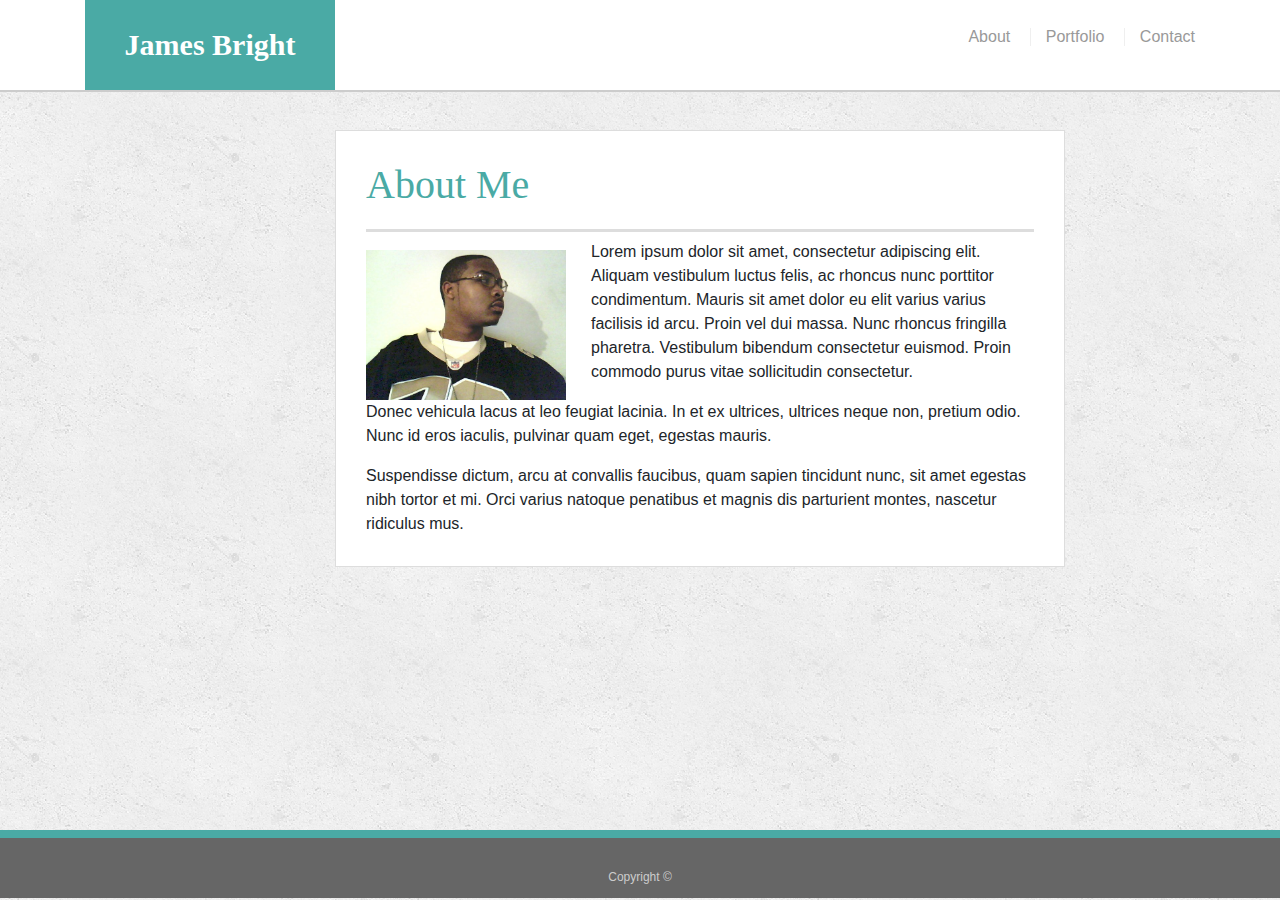
==== index.html @ 2a030c43 "Initial bootstrap submit for port; no real content" ====
<!doctype html>
<html lang="en-us">

<head>
  <meta charset="UTF-8">
  <title>About | James Bright</title>
  <link rel="stylesheet" type="text/css" href="assets/css/style.css">
  <link rel="stylesheet" href="https://stackpath.bootstrapcdn.com/bootstrap/4.3.1/css/bootstrap.min.css">
</head>

<body>

  <header id="masthead">
    <div class="container">
      <a href="index.html" id="logo">James Bright</a>
      <nav>
        <a href="index.html">About</a>
        <a href="portfolio.html">Portfolio</a>
        <a href="contact.html">Contact</a>
      </nav>
    </div>
  </header>

  <div id="main-container" class="container">

      <div class="row">

          <div class="col-md-8">

    <section class="main-section">

      <div class="row">

        <div class="col-md-12">

      <h1>About Me</h1>

      <img src="assets/images/james.jpg" class="auth-image" alt="James Bright">

      <p>Lorem ipsum dolor sit amet, consectetur adipiscing elit. Aliquam vestibulum luctus felis, ac rhoncus nunc porttitor condimentum. Mauris sit amet dolor eu elit varius varius facilisis id arcu. Proin vel dui massa. Nunc rhoncus fringilla pharetra. Vestibulum bibendum consectetur euismod. Proin commodo purus vitae sollicitudin consectetur.</p>

      <p>Donec vehicula lacus at leo feugiat lacinia. In et ex ultrices, ultrices neque non, pretium odio. Nunc id eros iaculis, pulvinar quam eget, egestas mauris.</p>

      <p>Suspendisse dictum, arcu at convallis faucibus, quam sapien tincidunt nunc, sit amet egestas nibh tortor et mi. Orci varius natoque penatibus et magnis dis parturient montes, nascetur ridiculus mus.</p>

    </section>

  </div>

  </div>

  </div>

  <footer>
    <div class="container">
      Copyright &copy; 
    </div>
  </footer>
</body>

</html>
---- assets/css/style.css ----
body {
  font-family: Arial, "Helvetica Neue", Helvetica, sans-serif;
  font-size: 18px;
  line-height: 34px;
  color: #777777;
  background: url("../images/concrete_seamless.png");
}

* {
  box-sizing: border-box;
}

/* general */

.container {
  width: 100%;
  max-width: 960px;
  margin: 0 auto;
  clear: both;
}

h1,
h2,
h3,
p {
  margin-bottom: 20px;
}

p:last-child {
  margin-bottom: 0;
}

h1,
h2,
h3 {
  font-family: Georgia, Times, "Times New Roman", serif;
  font-weight: 700;
  color: #4aaaa5;
}

h1 {
  padding-bottom: 20px;
  font-size: 30px;
  line-height: 49px;
  border-bottom: 3px solid #dddddd;
}

h2,
h3 {
  font-size: 22px;
}

/* header */

#masthead {
  position: fixed;
  z-index: 99;
  width: 100%;
  margin: 0 0 30px;
  overflow: auto;
  color: #ffffff;
  background: #ffffff;
  border-bottom: 2px solid #cccccc;
}

#logo {
  float: left;
  width: 250px;
  height: 90px;
  font-family: Georgia, Times, "Times New Roman", serif;
  font-size: 30px;
  font-weight: 700;
  line-height: 90px;
  color: #ffffff;
  text-align: center;
  text-decoration: none;
  background: #4aaaa5;
}

nav {
  float: right;
  margin-top: 25px;
}

nav a {
  display: inline-block;
  padding-left: 15px;
  margin-left: 15px;
  line-height: 18px;
  color: #999;
  text-decoration: none;
  border-left: 1px solid #efefef;
}

nav a:first-child {
  border-left: 0 none;
}

/* footer */

footer {
  padding: 30px 0;
  clear: both;
  font-size: 12px;
  color: #ffffff;
  color: #cccccc;
  text-align: center;
  background: #666666;
  border-top: 8px solid #4aaaa5;
  height: 50px;
}

h3, h2 {
  padding-bottom: 20px;
  margin-bottom: 15px;
  line-height: 22px;
  border-bottom: 2px solid #eeeeee;
}

/* main */

#main-container {
  padding-top: 130px;
  min-height: calc(100vh - 70px);
  margin-left: 25%;
}

.main-section {
  float: left;
  width: 100%;
  max-width: 960px;
  padding: 30px;
  margin: 0 0 40px;
  background: #ffffff;
  border: 1px solid #dddddd;
}

/* portfolio page */

.work {
  position: relative;
  float: left;
  width: 274px;
  margin: 20px 0 25px;
  overflow: auto;
}

.work:nth-child(even) {
  margin-right: 40px;
}

.work img {
  width: 100%;
  border: 0 none;
  opacity: 0.8;
}

.work h3 {
  position: absolute;
  bottom: 20px;
  width: 100%;
  padding: 15px;
  margin-bottom: 0;
  font-weight: 300;
  line-height: 30px;
  color: #ffffff;
  text-align: center;
  background: #4aaaa5;
  border-bottom: 0;
}

.auth-image {
  float: left;
  width: 200px;
  height: auto;
  margin-top: 10px;
  margin-right: 25px;
}

/* contact page */

#contact-form ul {
  margin-bottom: 20px;
}

#contact-form li {
  margin-bottom: 10px;
}

label,
input[type=text],
input[type=email],
textarea {
  display: block;
  width: 100%;
}

input[type=text],
input[type=email],
textarea {
  height: 35px;
  padding: 0 10px;
  font-size: 14px;
  border: 1px solid #dddddd;
}

textarea {
  height: 200px;
}

input[type=submit] {
  padding: 10px 30px;
  font-size: 18px;
  color: #ffffff;
  cursor: pointer;
  background: #4aaaa5;
  border: 0 none;
}
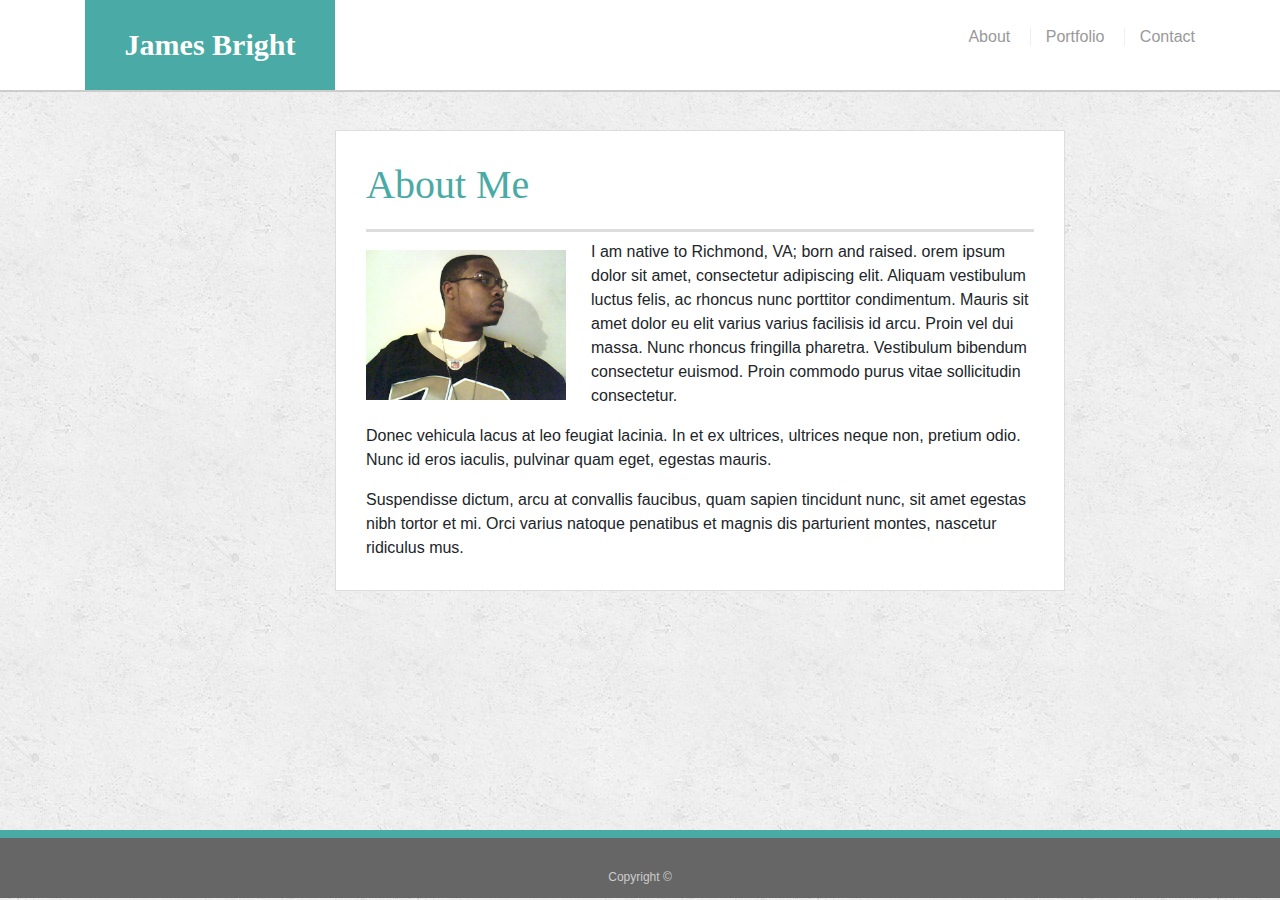
==== commit 44ba8c17: "Fixed footer and completed Bootstrap" ====
--- a/index.html
+++ b/index.html
@@ -1,14 +1,14 @@
-<!doctype html>
-<html lang="en-us">
+  <!doctype html>
+  <html lang="en-us">
 
-<head>
+  <head>
   <meta charset="UTF-8">
   <title>About | James Bright</title>
   <link rel="stylesheet" type="text/css" href="assets/css/style.css">
   <link rel="stylesheet" href="https://stackpath.bootstrapcdn.com/bootstrap/4.3.1/css/bootstrap.min.css">
-</head>
+  </head>
 
-<body>
+  <body>
 
   <header id="masthead">
     <div class="container">
@@ -29,15 +29,12 @@
 
     <section class="main-section">
 
-      <div class="row">
-
-        <div class="col-md-12">
-
+    
       <h1>About Me</h1>
 
       <img src="assets/images/james.jpg" class="auth-image" alt="James Bright">
 
-      <p>Lorem ipsum dolor sit amet, consectetur adipiscing elit. Aliquam vestibulum luctus felis, ac rhoncus nunc porttitor condimentum. Mauris sit amet dolor eu elit varius varius facilisis id arcu. Proin vel dui massa. Nunc rhoncus fringilla pharetra. Vestibulum bibendum consectetur euismod. Proin commodo purus vitae sollicitudin consectetur.</p>
+      <p>I am native to Richmond, VA; born and raised. orem ipsum dolor sit amet, consectetur adipiscing elit. Aliquam vestibulum luctus felis, ac rhoncus nunc porttitor condimentum. Mauris sit amet dolor eu elit varius varius facilisis id arcu. Proin vel dui massa. Nunc rhoncus fringilla pharetra. Vestibulum bibendum consectetur euismod. Proin commodo purus vitae sollicitudin consectetur.</p>
 
       <p>Donec vehicula lacus at leo feugiat lacinia. In et ex ultrices, ultrices neque non, pretium odio. Nunc id eros iaculis, pulvinar quam eget, egestas mauris.</p>
 
@@ -56,6 +53,6 @@
       Copyright &copy; 
     </div>
   </footer>
-</body>
+  </body>
 
-</html>
+  </html>
--- a/assets/css/style.css
+++ b/assets/css/style.css
@@ -153,6 +153,7 @@
   width: 100%;
   border: 0 none;
   opacity: 0.8;
+  height: 205px;
 }
 
 .work h3 {
@@ -215,4 +216,5 @@
   cursor: pointer;
   background: #4aaaa5;
   border: 0 none;
-}
+  margin-top: 10px;
+}
